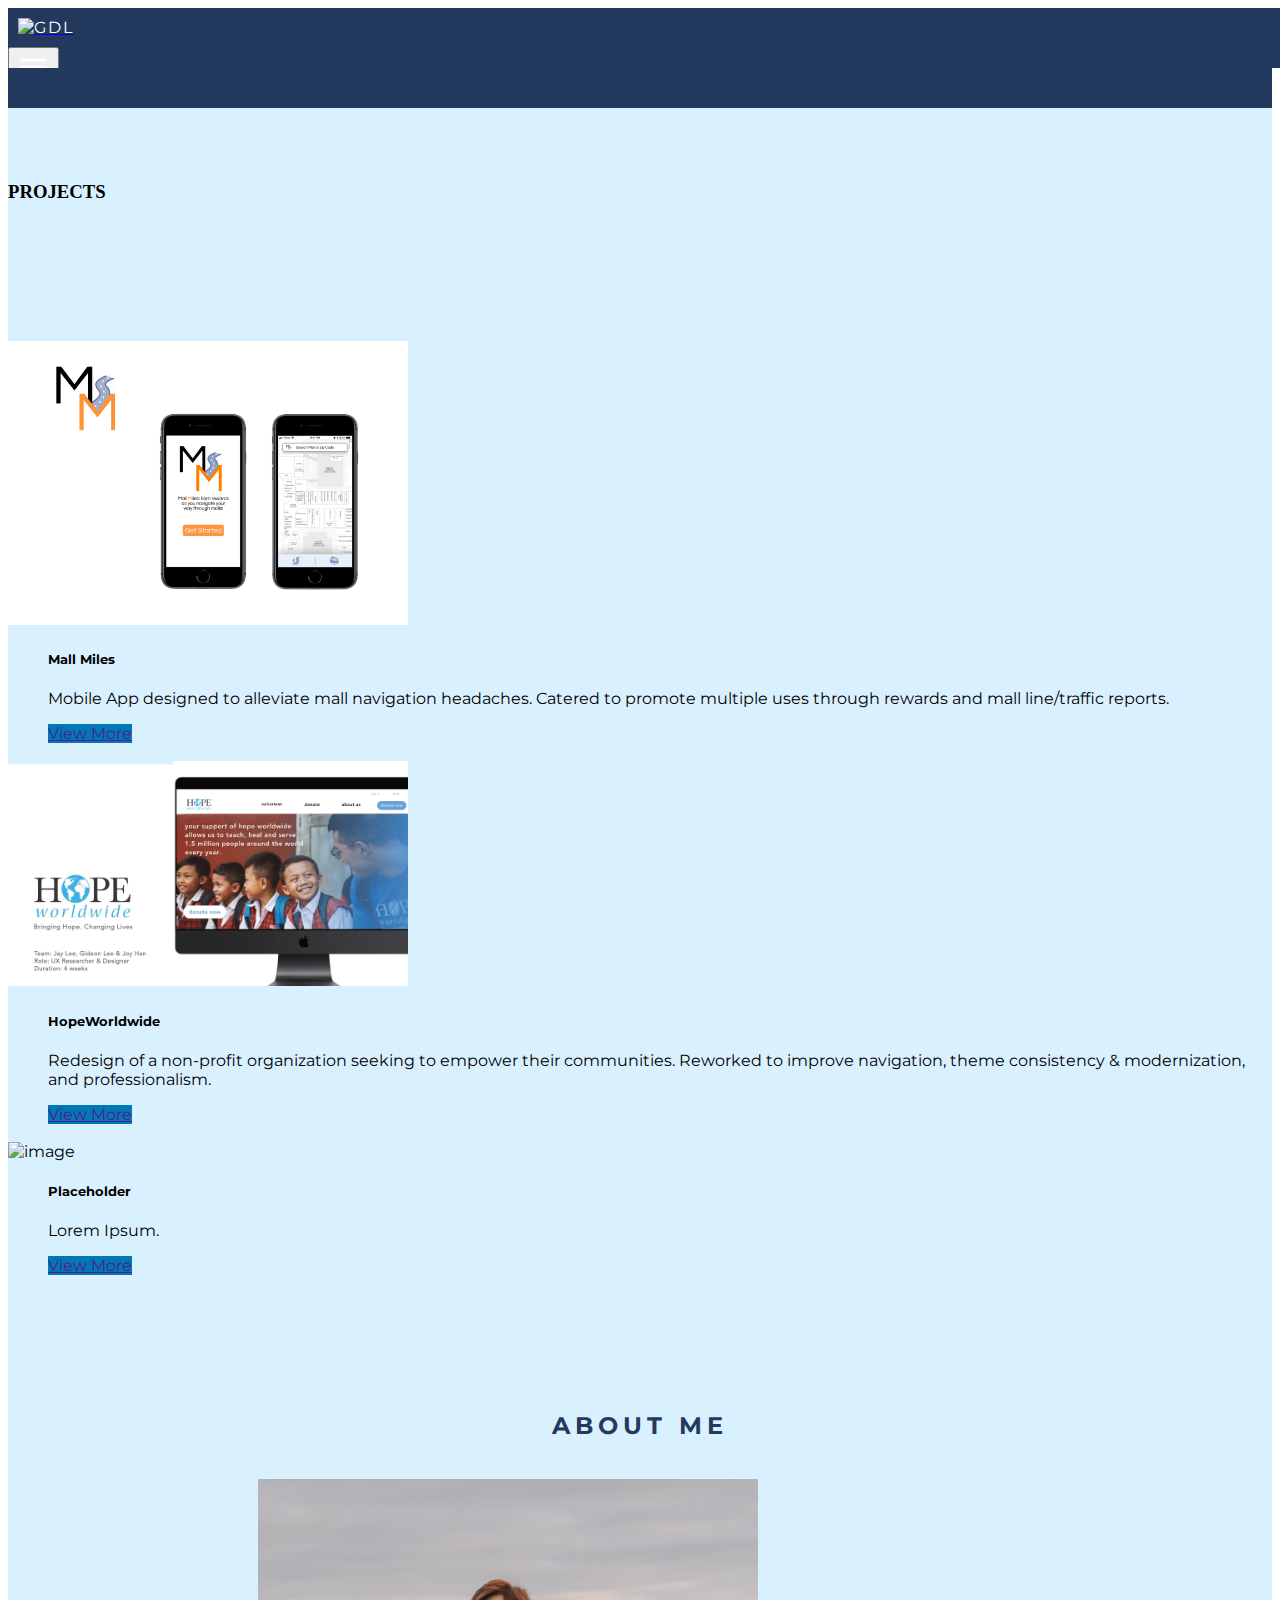
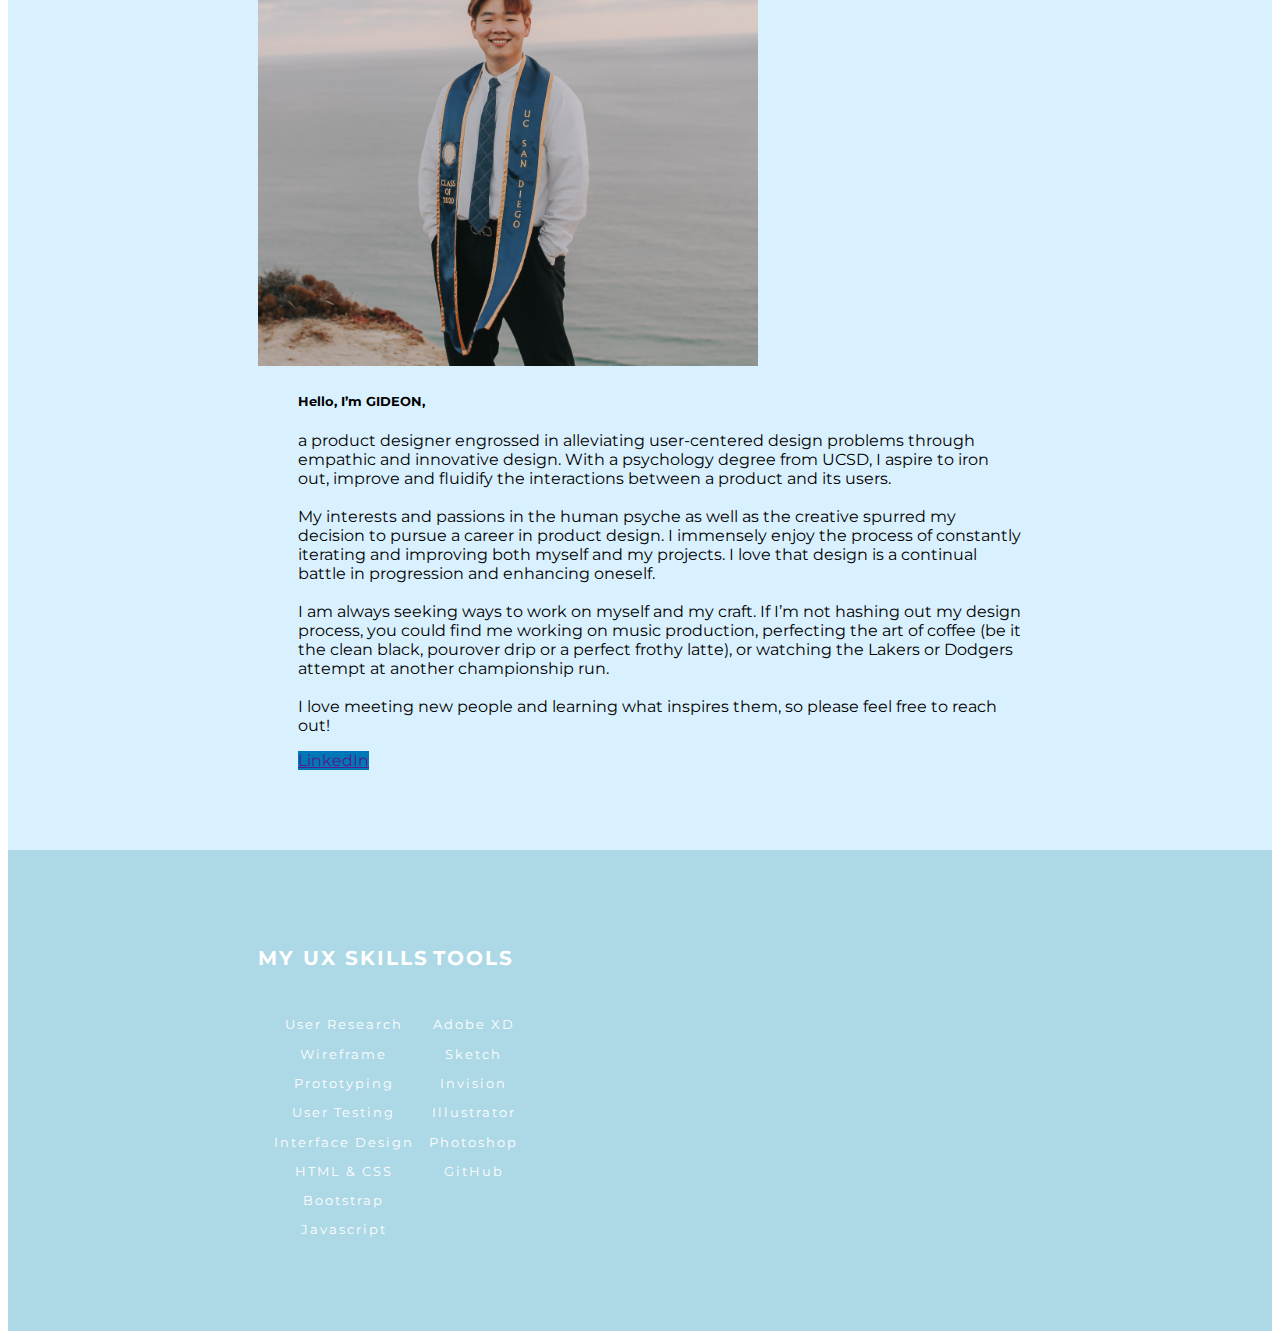
==== index.html @ 102701ad "creation" ====
<!doctype html>
<html lang="en">
  <head>
    <!-- Required meta tags -->
    <meta charset="utf-8">
    <meta name="viewport" content="width=device-width, initial-scale=1, shrink-to-fit=no">

    <!-- Bootstrap CSS -->
    <link rel="stylesheet" href="https://stackpath.bootstrapcdn.com/bootstrap/4.1.3/css/bootstrap.min.css" integrity="sha384-MCw98/SFnGE8fJT3GXwEOngsV7Zt27NXFoaoApmYm81iuXoPkFOJwJ8ERdknLPMO" crossorigin="anonymous">
    <link rel="stylesheet" href="style.css">
    <link rel="stlyesheet" href="http://netdna.bootstrapcdn.com/font-awesome/4.1.0/css/font-awesome.min.css" media="screen">
    <link rel="preconnect" href="https://fonts.googleapis.com">
    <link rel="preconnect" href="https://fonts.gstatic.com" crossorigin>
    <link href="https://fonts.googleapis.com/css2?family=Montserrat:ital,wght@0,100;0,200;0,300;0,400;0,500;0,600;0,700;1,100;1,200;1,300;1,400;1,500;1,600;1,700&display=swap" rel="stylesheet">

    <!-- Javascript -->
    <script src="js/index.js"></script>
    <script src="https://code.jquery.com/jquery-3.6.0.js"
    integrity="sha256-H+K7U5CnXl1h5ywQfKtSj8PCmoN9aaq30gDh27Xc0jk="
    crossorigin="anonymous"></script>


    <title>Gideon Portfolio</title>


  </head>


  <body>


     
<!-- Navbar -->

<div class="bg">
        <nav class="navbar navbar-expand-lg navbar-light" id="mainnav" data-spy="affix" data-offset-top="200">
            <div class="container">
              <a class="navbar-brand js-scroll-trigger" href="#page-top">
                <div class="container">
                <img src="" id="logo" alt="GDL">
                </div>
              
                
              </a>

              <button class="navbar-toggler navbar-toggler-right" type="button" data-toggle="collapse" data-target="#navbarResponsive" aria-controls="navbarResponsive" aria-expanded="false" aria-label="Toggle navigation">
                <img src="images/hamburger.png" style= "height: 35px;">
                <i class="fa fa-bars"></i>

              </button>
              <div class="container">
              <div class="collapse navbar-collapse" id="navbarResponsive">
                <ul class="navbar-nav ml-auto">
                  <li class="nav-item">
                    <a class="nav-link js-scroll-trigger" id="nav-link" href="#projects">HOME</a>
                  </li>
                  <li class="nav-item">
                    <a class="nav-link js-scroll-trigger" id="nav-link" href="#projects">PROJECTS</a>
                  </li> 
                  <li class="nav-item">
                    <a class="nav-link js-scroll-trigger" id="nav-link" href="#aboutnav">ABOUT</a>
                  </li>
                </ul>
              </div>
              </div>
            </div>
          </nav>

   
     


</div>
<div id="projects-bg">
<div class="container col-xs-8 col-md-8 col-lg-8">

<div class="container" id="projects" class="container-fluid">
  <br>
  <br>
  <br>


    <div class="mx-auto text-center">

      
      <h3 class="tophead" id="topheadmedia">PROJECTS</h2>
    
    </div>
    
<br>
    
<div class="arrow bounce">
  <a class="fa fa-arrow-down fa-2x" href="#"></a>
</div>

  

    <div class="media">
      <img class="media-left" id="thumb1"  src="images/MallMiles.png" alt="image">
      <br>
      <div class="container media-body">
        <h5 class="card-title">Mall Miles</h5>
        <p class="card-text">

          Mobile App designed to alleviate mall navigation headaches. Catered to promote
          multiple uses through rewards and mall line/traffic reports.

            </p>
        <a href="" class="btn btn-primary">View More</a>
      </div>
    </div>

<br>
    <div class="media">
        <img class="media-left" id="thumb2" src="images/HopeWW.png" alt="image">
        <br>
        <div class=" container media-body">
          <h5 class="card-title">HopeWorldwide</h5>
          <p class="card-text"> 
            Redesign of a non-profit organization seeking to empower their communities.  
            Reworked to improve navigation, theme consistency & modernization, and professionalism.
 
          </p>
          <a href="" class="btn btn-primary">View More</a>
        </div>
      </div>


<br>

        <div class="media">
            <img class="media-left" id="thumb" src="" alt="image">
            <br>
            <div class="container media-body">
              <h5 class="card-title">Placeholder</h5>
              <p class="card-text">Lorem Ipsum.
                </p>
              <a href="" class="btn btn-primary">View More</a>
            </div>
          </div>
      
    

        <br>
        <br>

      </div>
    </div>
</div>
     

    <div class="about" id="aboutnav">
        <div class="mx-auto text-center">
        <h2 class="about-head">ABOUT ME</h2>
        <br>
        </div>
    <div class="media">

            <img id="about-pic" src="images/aboutme.JPEG" alt="image">
            <br>
            <div class="container media-body">
                <h5 class="card-title">Hello, I’m GIDEON,</h5>
                <p class="card-text">

                  a product designer engrossed in alleviating user-centered design problems through empathic and innovative design.  With a psychology degree from UCSD, I aspire to iron out, improve and fluidify the interactions between a product and its users.  
                  <br>
                  <br>
                  My interests and passions in the human psyche as well as the creative spurred my decision to pursue a career in product design.  I immensely enjoy the process of constantly iterating and improving both myself and my projects. I love that design is a continual battle in progression and enhancing oneself.
                  <br>
                  <br>
                  I am always seeking ways to work on myself and my craft.  If I’m not hashing out my design process, you could find me working on music production, perfecting the art of coffee (be it the clean black, pourover drip or a perfect frothy latte), or watching the Lakers or Dodgers attempt at another championship run. 
                  <br>
                  <br>
                  I love meeting new people and learning what inspires them, so please feel free to reach out!
                  

                </p>
                    <a class="btn btn-primary" id="aboutbtn" href="" role="button">LinkedIn</a>
            </div>
      </div>
    </div>
     
    <div class="skills">

      <div class="container" id="box1">
          <h2>MY UX SKILLS</h2>
          <br>
          <p>User Research</p>
          <p>Wireframe</p>
          <p>Prototyping</p>
          <p>User Testing</p>
          <p>Interface Design</p>
          <p>HTML & CSS</p>
          <p>Bootstrap</p>
          <p>Javascript</p>

      </div>

      <div class="container" id="box2">
          <h2>TOOLS</h2>
          <br>


          <p>Adobe XD</p>
          <p>Sketch</p>
          <p>Invision</p>
          <p>Illustrator</p>
          <p>Photoshop</p>
          <p>GitHub</p>
         
      </div>
     
    </div>


    <div class="socials">
      <a href=""></a>

    </div>

    



  </div>

  </div>

    <!-- Optional JavaScript -->
    <!-- jQuery first, then Popper.js, then Bootstrap JS -->
    <script src="https://code.jquery.com/jquery-3.3.1.slim.min.js" integrity="sha384-q8i/X+965DzO0rT7abK41JStQIAqVgRVzpbzo5smXKp4YfRvH+8abtTE1Pi6jizo" crossorigin="anonymous"></script>
    <script src="https://cdnjs.cloudflare.com/ajax/libs/popper.js/1.14.3/umd/popper.min.js" integrity="sha384-ZMP7rVo3mIykV+2+9J3UJ46jBk0WLaUAdn689aCwoqbBJiSnjAK/l8WvCWPIPm49" crossorigin="anonymous"></script>
    <script src="https://stackpath.bootstrapcdn.com/bootstrap/4.1.3/js/bootstrap.min.js" integrity="sha384-ChfqqxuZUCnJSK3+MXmPNIyE6ZbWh2IMqE241rYiqJxyMiZ6OW/JmZQ5stwEULTy" crossorigin="anonymous"></script>

  </body>




  <footer>
   
   </footer>
    
        <!-- Bootstrap core JavaScript -->
        <script src="vendor/jquery/jquery.min.js"></script>
        <script src="vendor/bootstrap/js/bootstrap.bundle.min.js"></script>
    
        <!-- Plugin JavaScript -->
        <script src="vendor/jquery-easing/jquery.easing.min.js"></script>
    
        <!-- Custom scripts for this template -->
        <script src="portfolio.js"></script>
        <script src="https://unpkg.com/scrollreveal"></script>
    
      </body>
</div>
  </footer>
</html>
---- style.css ----
html{
    scroll-behavior: smooth;
}
#mainnav {
    background-color: #23395d;
    letter-spacing: 2px;
    position:fixed;
    width:100%;
    overflow: hidden;
    z-index: 500;
    height:60px;
    box-shadow: 5px;
    

}

#nav-link{
    color: #F7F5F2;
}

.navbar{
    position: fixed;
}

.navbar a:hover {
    border-bottom: 3px solid #F7F5F2;
    color: #0077b6;
    
  }


#sub{
    font-weight: lighter;
    font-size: small;
    color: darkgrey;
    
}


#logo{
    height:75px;
    width: 75px;
    padding: 10px;
    color: white;
}



.bg{
    background-color: #23395d;
    background-size: contain;
    background-position: center;
    background-repeat: no-repeat;
    width:auto;
    height:100px;
    font-family: 'Montserrat', sans-serif;

   
}

.skills{
    background-color:#ADD8E6;
    color: white;
    text-align: center;
    padding: 80px 250px 80px 250px;
    font-size: 10pt;
    letter-spacing: 2px;
    font-family: 'Montserrat', sans-serif;
    display:flex;
}

.text{
    font-family:'Montserrat', sans-serif;
}


.container1{
    justify-content: end;
    
}


.btn{
    background-color: #0077b6; 
    border-color: #0077b6;
    font-family: 'Montserrat', sans-serif;

}


.btn:hover{
    background-color: white;
    color: #0077b6;
    border-color: #0077b6;
    border-width: 2px;

}




.media{
    font-family: 'Montserrat', sans-serif;

}

.rounded-circle{
    justify-content: center;

}


.media-body {
    padding-left: 40px;
    align-content: center;
    vertical-align: middle;
    
}



.media-left{
    max-width: 400px;
    max-height: 300px;
    }


#projects-bg{
    background-color: #d9f1ff;
}

.about{
    background-color: #d9f1ff;
    background-size: auto;
    font-family: 'Montserrat', sans-serif;
    padding: 80px 250px 80px 250px;

}

#about-pic{
    max-width: 500px;
    height: auto;
}
.about-head{
    color:#23395d;
    text-align: center;
  
    letter-spacing: 5px;
}

#abouttext{
    color: #23395d;
}

/*arrow*/

.arrow {
    color: white;
    text-decoration: none;
  text-align: center;
  margin: 8% 0;
}
.bounce {
  -moz-animation: bounce 2s infinite;
  -webkit-animation: bounce 2s infinite;
  animation: bounce 2s infinite;
}

@keyframes bounce {
  0%, 20%, 50%, 80%, 100% {
    transform: translateY(0);
  }
  40% {
    transform: translateY(-30px);
  }
  60% {
    transform: translateY(-15px);
  }
}
@media(max-width:900px){
    .media-body{
        font-size: 12pt;
    }

    .media{
        display: flex;
        flex-direction: column;
    }

    .about{
        display: flex;
        flex-direction: column;
        padding: 25px;
    }

    .media-left {
        width:100%;
        height: 100%;
    }


    #about-pic{
        padding-left: 72.5px;
        width: 100%;
        height: auto;
    }

    .tophead{
        font-size: 16pt;
    }

    .skills{
        padding: 80px 100px 80px 100px;
    }

}
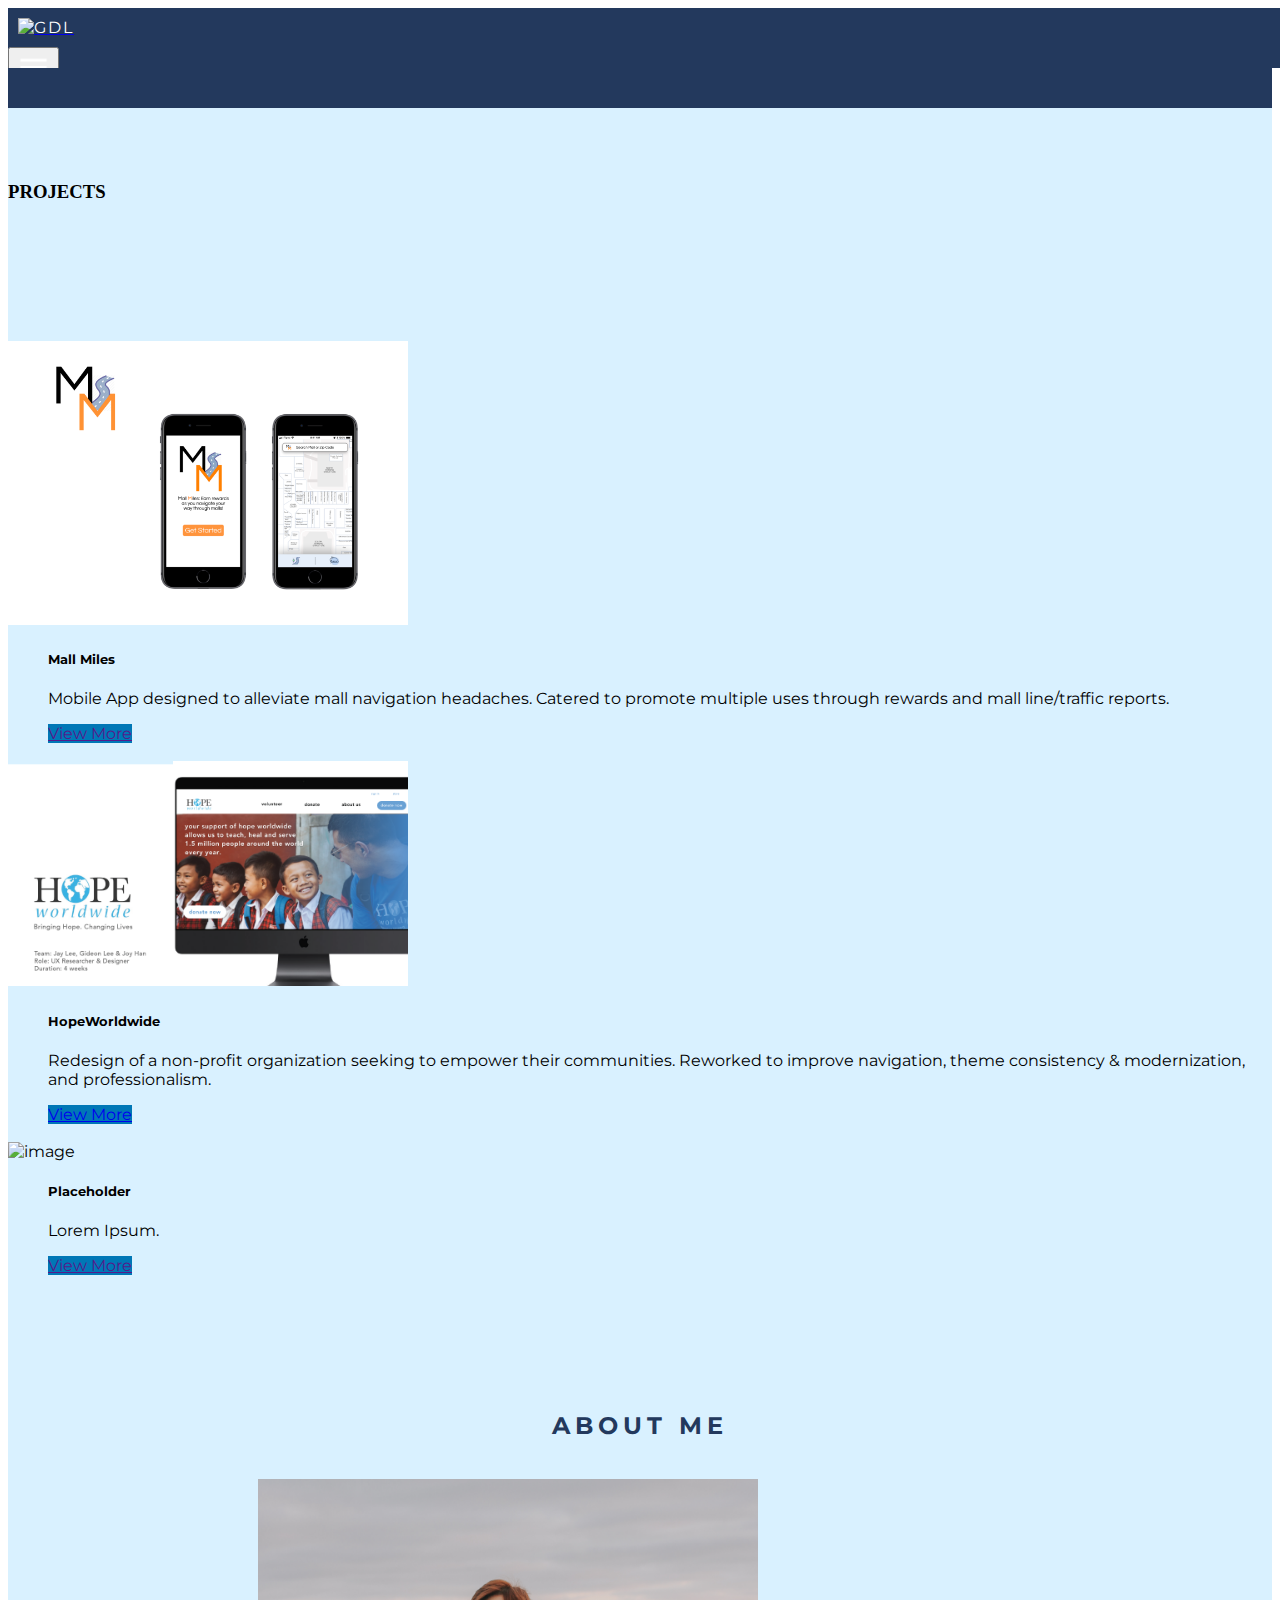
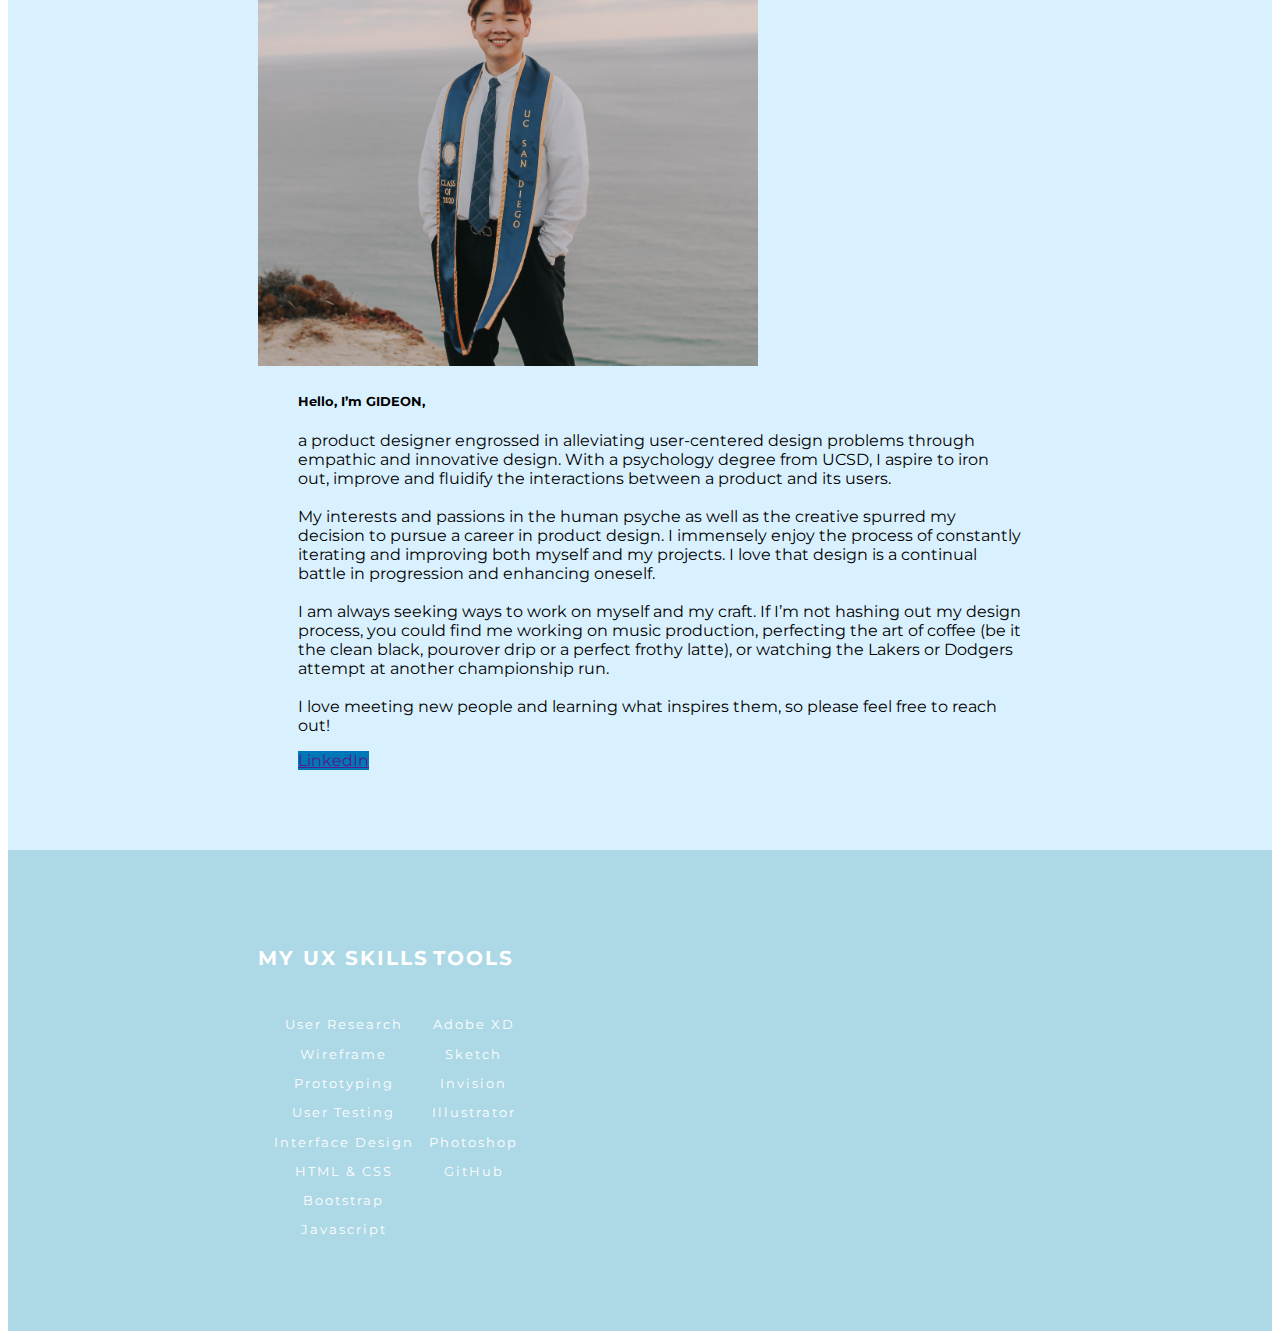
==== commit e06efd03: "added case study" ====
--- a/index.html
+++ b/index.html
@@ -121,7 +121,7 @@
             Reworked to improve navigation, theme consistency & modernization, and professionalism.
  
           </p>
-          <a href="" class="btn btn-primary">View More</a>
+          <a href="HopeWW/index.html" class="btn btn-primary">View More</a>
         </div>
       </div>
 
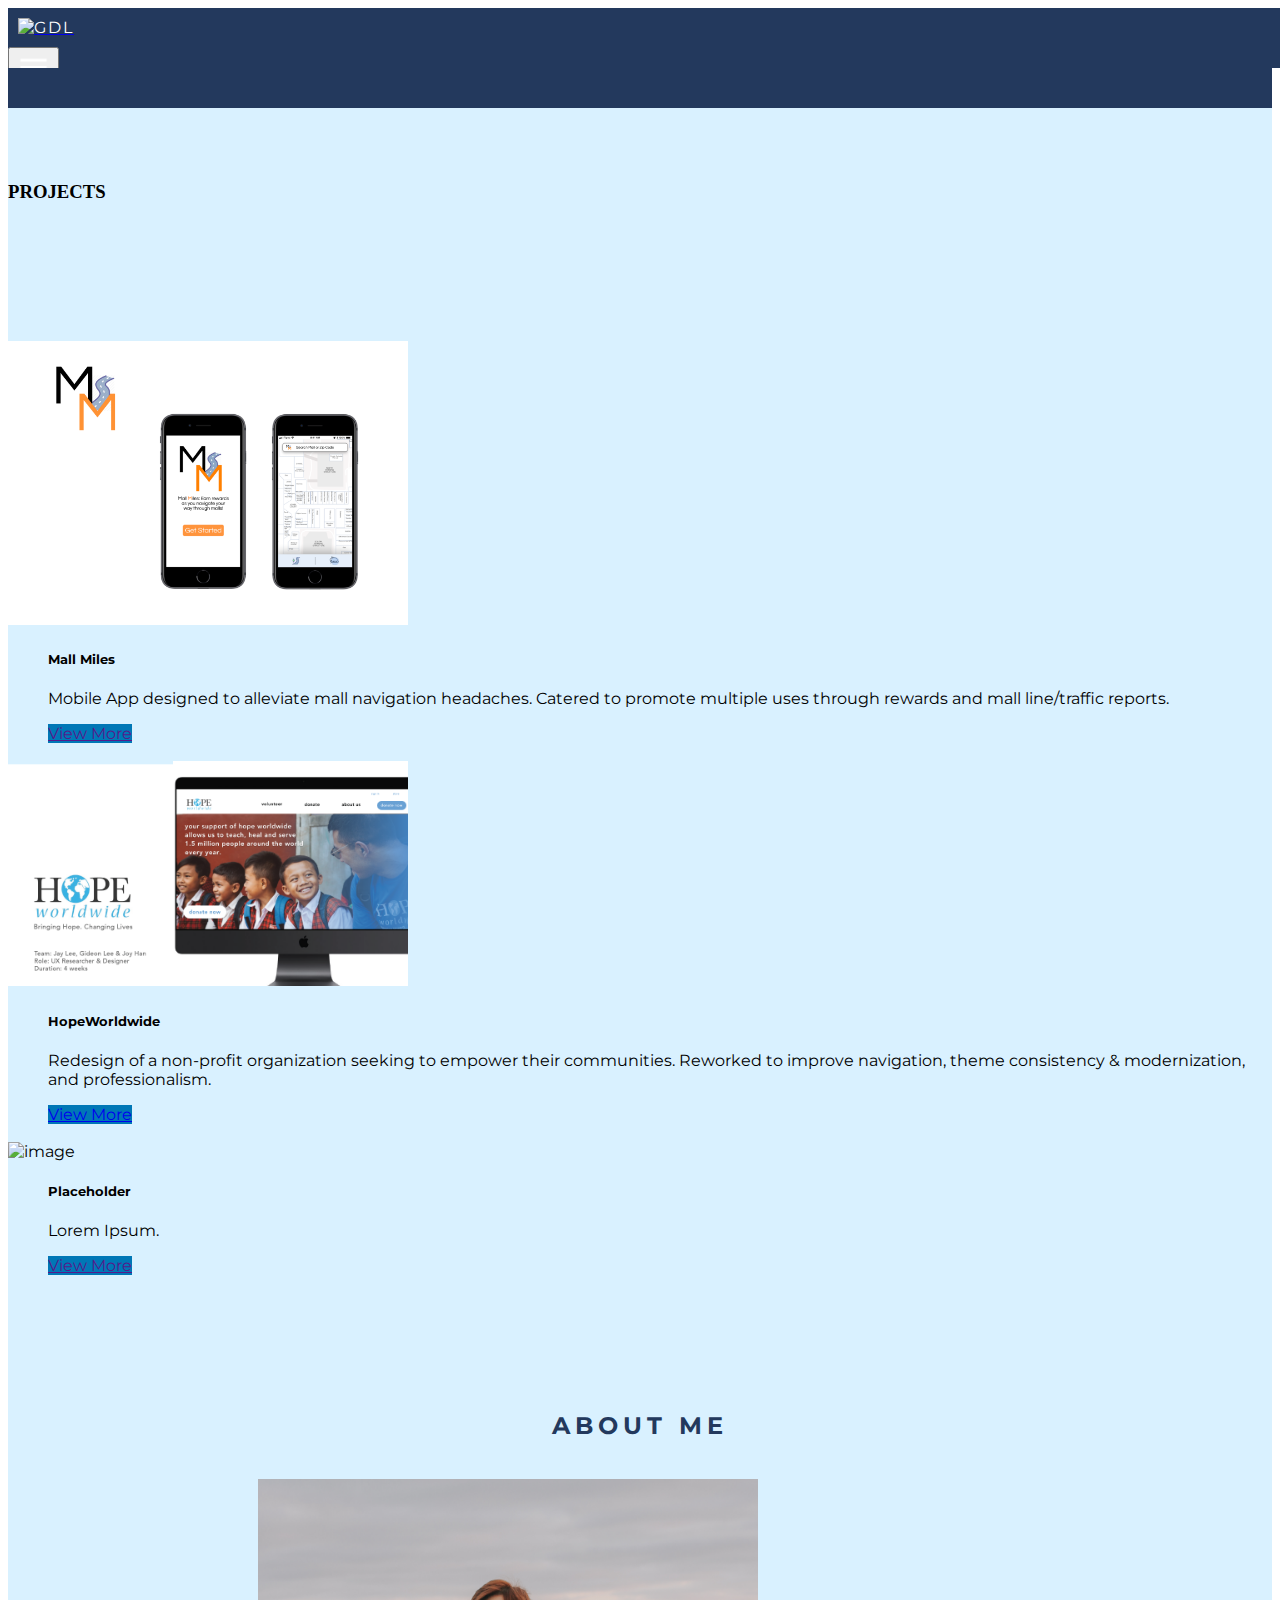
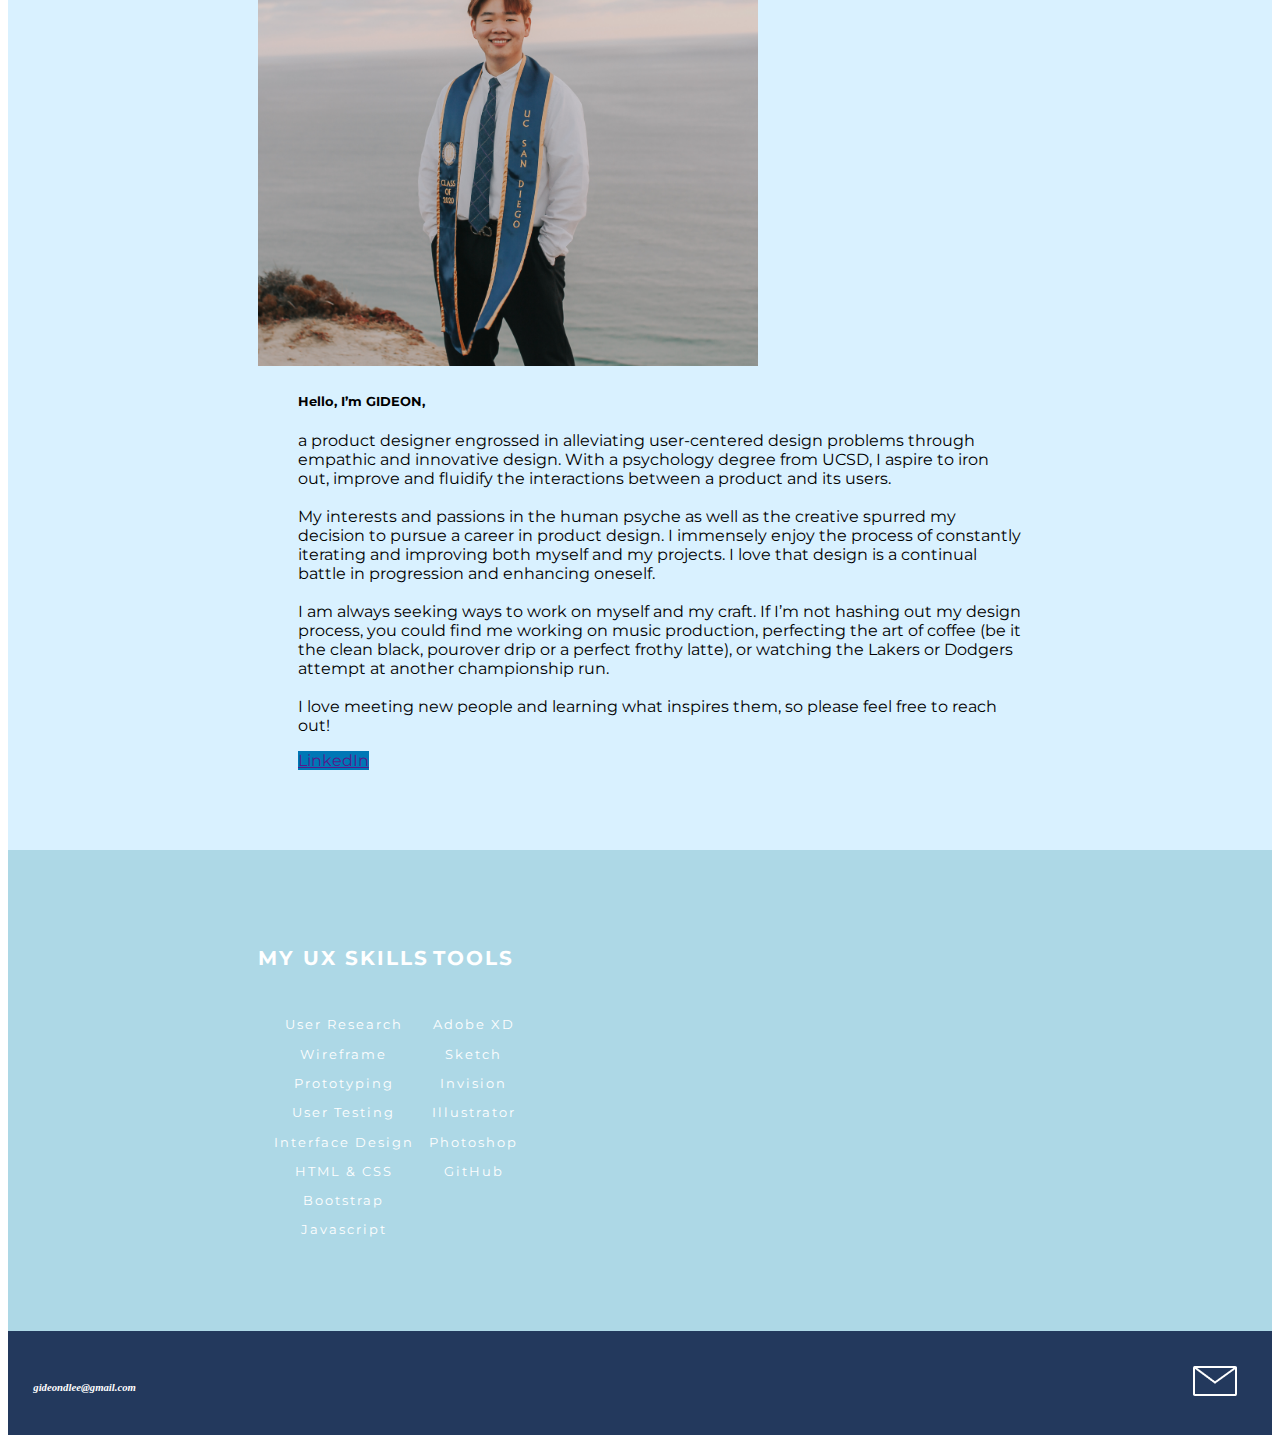
==== commit 5d0b4355: "footer" ====
--- a/index.html
+++ b/index.html
@@ -19,6 +19,8 @@
     integrity="sha256-H+K7U5CnXl1h5ywQfKtSj8PCmoN9aaq30gDh27Xc0jk="
     crossorigin="anonymous"></script>
 
+    <!-- Iconify -->
+    <script src="https://code.iconify.design/2/2.0.3/iconify.min.js"></script>
 
     <title>Gideon Portfolio</title>
 
@@ -212,14 +214,20 @@
      
     </div>
 
-
-    <div class="socials">
+<!-- Footer Socials -->
+      <div class="socials">
+        
+        <div class="icons">
+          <div class="name">
+            <h6 style="font-style: italic;"> gideondlee@gmail.com</h6>
+          </div>
+          <span class="iconify" data-icon="bi:linkedin" style="color: white;" data-height="40"></span>
+          <span class="iconify" data-icon="akar-icons:github-fill" style="color: white;" data-height="40"></span>
+          <img src="images/mail_white.png" class="iconify">
+        </div>
       <a href=""></a>
-
-    </div>
-
-    
-
+      </div>
+    
 
 
   </div>
@@ -231,6 +239,7 @@
     <script src="https://code.jquery.com/jquery-3.3.1.slim.min.js" integrity="sha384-q8i/X+965DzO0rT7abK41JStQIAqVgRVzpbzo5smXKp4YfRvH+8abtTE1Pi6jizo" crossorigin="anonymous"></script>
     <script src="https://cdnjs.cloudflare.com/ajax/libs/popper.js/1.14.3/umd/popper.min.js" integrity="sha384-ZMP7rVo3mIykV+2+9J3UJ46jBk0WLaUAdn689aCwoqbBJiSnjAK/l8WvCWPIPm49" crossorigin="anonymous"></script>
     <script src="https://stackpath.bootstrapcdn.com/bootstrap/4.1.3/js/bootstrap.min.js" integrity="sha384-ChfqqxuZUCnJSK3+MXmPNIyE6ZbWh2IMqE241rYiqJxyMiZ6OW/JmZQ5stwEULTy" crossorigin="anonymous"></script>
+    
 
   </body>
 
--- a/style.css
+++ b/style.css
@@ -44,8 +44,30 @@
     color: white;
 }
 
-
-
+.name{
+    color:white;
+    text-align: left;
+    float:left;
+    font-weight: lighter;
+}
+
+.socials{
+    text-align: right;
+    background-color: #23395d;
+    height: auto;
+
+}
+.social_icons{
+    width:20%;
+    margin:0%;
+}
+.icons{
+    padding: 2%;
+    justify-content: space-between;
+}
+.iconify{
+    margin: 10px;
+}
 .bg{
     background-color: #23395d;
     background-size: contain;
